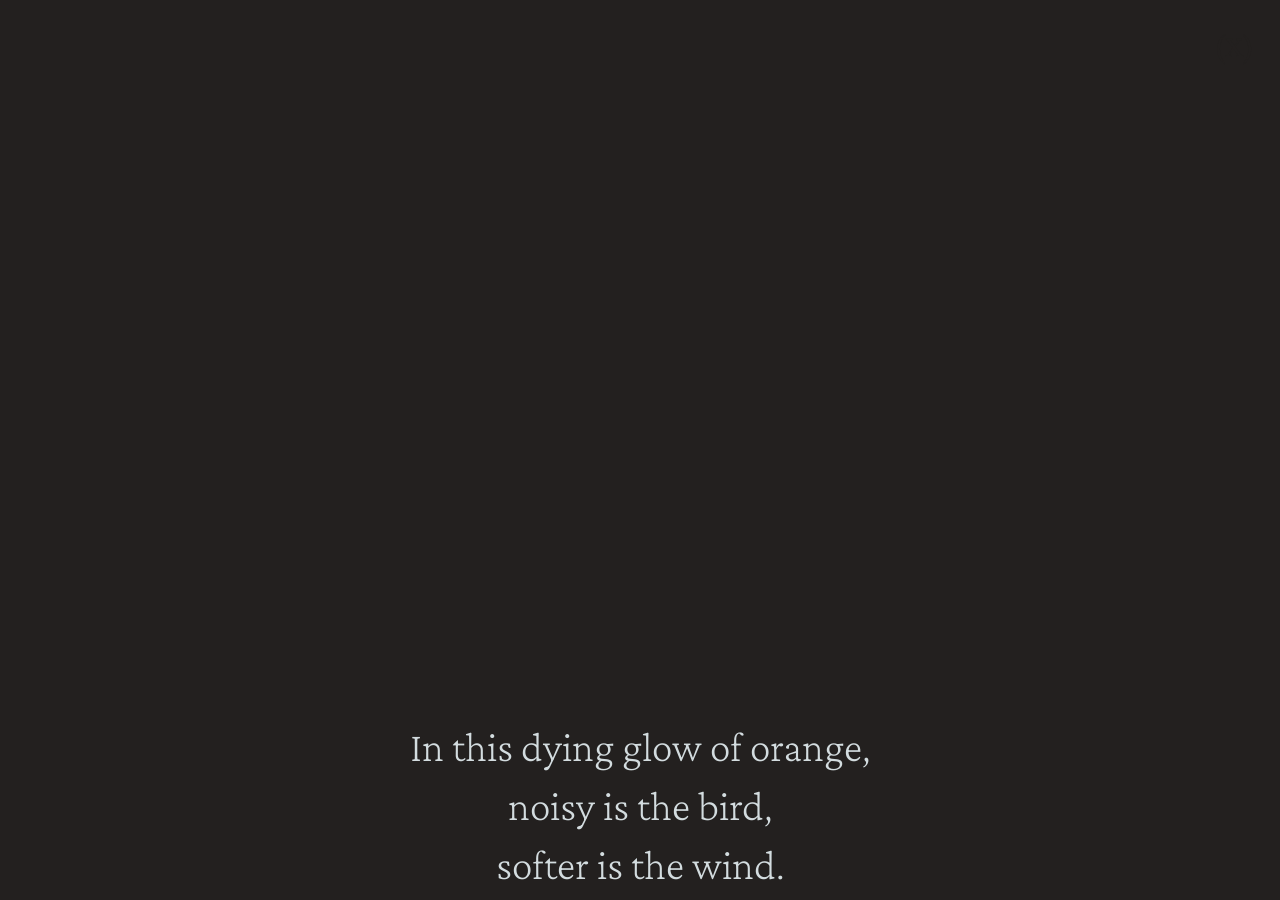
==== page1.html @ a9d1c4b2 "250330 Separate 10 pages into individual HTML files, add overlay.css for styling, and update index.h" ====
<!doctype html>
<html lang="en">
  <head>
    <meta charset="UTF-8" />
    <meta name="viewport" content="width=device-width, initial-scale=1.0" />
    <title>Page 1 — Familiarity</title>
    <link rel="stylesheet" href="style.css" />
    <link rel="stylesheet" href="overlay.css" />
    <link rel="preconnect" href="https://fonts.googleapis.com">
    <link rel="preconnect" href="https://fonts.gstatic.com" crossorigin>
    <link href="https://fonts.googleapis.com/css2?family=Crimson+Pro:ital,wght@0,200..900;1,200..900&display=swap" rel="stylesheet">
    <style>
      html, body {
        font-family: 'Crimson Pro', serif;
      }
    </style>
  </head>
  <body>
    <div class="page page1" id="page1">
      <button class="close-btn-overlay" onclick="window.close()">(X)</button>
      <video autoplay loop autoplay muted>
        <source src="video/eng01.mp4" type="video/mp4" />
        Your browser does not support HTML5 video.
      </video>
      <div class="nav">
        <button id="listen01" onclick="playAudio('audio01')">(listen)</button>
      </div>
      <div class="page-text">
        <p>
          In this dying glow of orange,<br>
          noisy is the bird,<br>
          softer is the wind.<br>
          Silent I get, with the waves.<br>
          If the ocean in my eyeballs is the limit of this land,<br>
          I will bury my soul here, with all willingness,<br>
          only the soul of rotten vulnerability.<br>
          The rest will stay<br>
          with its body,<br>
          so that the land has me partly<br>
          and I am still a mighty existence out there.
        </p>
      </div>
    </div>
    <audio id="audio01" controls>
      <source src="audio/eng01.mp3" />
    </audio>
    <script src="audio.js"></script>
  </body>
</html>
---- style.css ----
/*--------------------Font family defining--------------------*/
.crimson-pro {
  font-family: "Crimson Pro", serif;
  font-optical-sizing: auto;
  /* font-weight: 200; */
  font-style: normal;
/* <weight>: Use a value from 200 to 900
<uniquifier>: Use a unique and descriptive class name */
}
html {
    font-family: "Crimson Pro", serif;
    font-optical-sizing: auto;
    /* font-weight: 200; */
    font-style: normal;
    background-color: rgb(247, 244, 241);
    color: rgb(97, 82, 76);
    overflow: auto;

}
/*----------------------------Homepage Setting----------------------------*/
body {
    /* cursor: none; */
    width: 100%;
    height: auto;
    border: none;
    margin: 0;
}
body img {
  top: 0;
  left: 0
}


/*--------------------Title on top-right corner--------------------*/
.header p {
    font-size: 64px;
    /* line-height: 1.2; */
    font-weight: 200;
    letter-spacing: -0.025ch;

    position: fixed;
    padding: 2vh;
    margin: 0;
    width: auto;
    top: 0;
    left: 0;
    z-index: 8;
    text-align: left;
}

/*--------------------Blurb | Overlay--------------------*/
.blurb {
    display: none;

    position: fixed;
    background-color: rgb(220, 244, 255);
    width: 40%;
    height: 80vh;
    /* max-height: 90vh; */
    padding: 0;
    margin-top: 20px;
    margin-right: 20px;
    top: 0;
    right: 0;
    border-radius: 12px;
    align-items: center;
    z-index: 10;
    overflow-y: scroll;
    overflow-x: hidden;
    color: rgb(97, 82, 76);
    font-family: "Crimson Pro", serif;
    box-sizing: border-box;
}
.blurb p {
    padding: 15vh 5vh 5vh 5vh;
    margin: 0;
    font-size: 24px;
    line-height: 28px;
    font-weight: 400;
    text-align: justify;
}

#close {
    padding: 5vh 5vh;
    margin: 0;
    font-size: 32px;
    line-height: 32px;
    font-weight: 400;
    text-align: right;

    position: fixed;
    right: 0;
    top: 0;
    color: rgb(97, 82, 76);
    border: none;
    cursor: pointer;
}

.blurb::-webkit-scrollbar {
    display: none;
}

#soundscape p {
    float: left;
    width: auto;
    text-align: left;
}
 



/* #info::-webkit-scrollbar {
    display: none;
} */
#soundscape img {
    width: 30px;
    height: auto;
    padding-right: 5px;
}
#volume-container {
    display: flex;
    align-items: center;
    width: 160px; /* Adjust width as needed */
    padding-left: 20vh;
    padding-top: 1vh;
}
/* volumn bar for soundscape */
#volume-bar {
    -webkit-appearance: none; /* Remove default slider styles */
    width: 100%;
    height: 5px; /* Adjust height as needed */
    border-radius: 5px;
    background: black; /* Gradient for visual effect */
    cursor: pointer;
}

#volume-bar::-webkit-slider-thumb {
    -webkit-appearance: none; /* Remove default thumb styles */
    width: 30px;
    height: 18px;
    background: white; /* Thumb color */
    /* border-radius: 50%; */
    cursor: pointer;
    background-image: url(image/logo.png);
    background-size: 100% auto;
    background-repeat: none;
}

#volume-indicator {
    width: 0; /* Initial width is 0% */
    height: 5px; /* Same height as slider */
    background: black; /* Same color as thumb */
    display: none;
}


/*--------------------Menu--------------------*/
.content {
    display: none;
}
.content ul {
    /* text-transform: uppercase; */
    font-size: 24px;
    line-height: 28px;
    font-weight: 400;
    letter-spacing: 1%;

    position: fixed;
    display: flex;
    flex-wrap: wrap;
    gap: 3vw;

    justify-content: left;
    list-style-type: none;
    bottom: 0;
    left: 0;
    padding: 5vh;
    margin: 0;
    width: 100%;
    align-items: center;
    white-space: nowrap;
    overflow-x: hidden;
    color: rgb(97, 82, 76);
}
.content ul li {
    cursor: pointer;
    padding: 0;
    float: none;
    white-space: normal;
}
.content ul li:nth-child(even) {
    transform: translateY(-50px);
}

/*--------------------Main----------------*/
.main {
    font-size: 24px;
    line-height: 28px;
    font-weight: 400;
    /* letter-spacing: 1%; */

    display: flex;
    padding: 2vh;
    margin: 0;
    border: none;

    position: fixed;
    bottom: 0;
    left: 0;
    align-items: center;
    align-content: justify;
}

/*--------------------ASCII Slider (bottom-right)--------------------*/
.ascii-slider {
    position: fixed;
    right: 1.5rem;
    bottom: 1.5rem;
    display: flex;
    align-items: center;
    gap: 0.5rem;
    background: rgba(220, 244, 255, 0.8);
    padding: 0.4rem 1rem;
    border-radius: 8px;
    z-index: 12;
    font-size: 18px;
    font-family: "Crimson Pro", serif;
    outline: none;
}

.ascii-slider label {
    font-weight: 400;
    color: rgb(97,82,76);
}

.ascii-slider input[type="range"] {
    -webkit-appearance: none; /* Override default look */
    appearance: none;
    width: 220px;
    height: 6px;
    border-radius: 3px;
    background-color: rgb(97,82,76);
    outline: none;
}

.ascii-slider::-webkit-slider-thumb {
    -webkit-appearance: none; /* Override default look */
    appearance: none;
    width: 4px; /* Smaller slider handle width */
    height: 4px; /* Smaller slider handle height */
    background: rgb(220, 244, 255); /* Brown thumb */
}

.ascii-slider #separatorWidthValue {
    min-width: 28px;
    text-align: left;
    color: rgb(97,82,76);
}

/*--------------------Styles for hyperlinks--------------------*/
li p:hover {
    text-shadow: 0 0 10px #f6ff08;
    /* background-image: url(image/grid2.png);
    background-size: 100%;
    background-repeat: repeat; */
}

/*disable button's style*/
button {
    border: none;
    margin: 0;

    font-size: 24px;
    line-height: 28px;
    font-weight: 200;
    letter-spacing: 1%;
    font-family: "Crimson Pro", serif;
    font-style: normal;
    font-weight: 400;
    color: rgb(97, 82, 76);

    background-color: Transparent;
    background-repeat: no-repeat;
    cursor: pointer;

}
button:hover {
    text-shadow: 0 0 10px #f6ff08;
    /* background-image: url(image/grid2.png);
    background-size: 100%;
    background-repeat: repeat; */
}

a {
        font-weight: 400;
        letter-spacing: 1%;

        margin: 0;
        font-size: 24px;
        line-height: 28px;
        font-family: "Crimson Pro", serif;
        font-style: normal;
        text-decoration: none;
        color: rgb(97, 82, 76);
    padding: 0;
}
a:hover {
    text-shadow: 0 0 10px #f6ff08;
}

#close p:hover {
    text-shadow: 0 0 10px #f6ff08;
}

/*--------------------Settings for Responsiveness--------------------*/
@media (max-width: 768px) {
    .header p {
        font-size: 42px;
        line-height: 48px;
    }
    .content ul {
        font-size: 22px;
        line-height: 30px;
        gap: 1vw;}
    /* .blurb {
        width: 100%;
        height: 50%;
        top: auto;
        bottom: 0;
        right: 0;
    } */
    /* #about p {
        padding-left: 10vh;
        padding-top: 1vh;
        padding-bottom: 1vh;
        font-size: 18px;
        line-height: 24px;
    }
    #close p {
        padding-right: 5vh;
        padding-top: 1vh;
        padding-bottom: 1vh;
        font-size: 18px;
        line-height: 24px;
    }
    #info p {
        font-size: 14px;
        line-height: 20px;
        padding-left: 10vh;
        padding-right: 5vh;
        padding-top: 5vh; */
    }

@media (max-width: 375px) {
     .header p {
        font-size: 36px;
        line-height: 42px;
    }
    a, button {
        font-size: 18px;
        line-height: 24px;
    }
    .content ul li {
        font-size: 18px;
        line-height: 24px;
        gap: 20px;
    }
}
---- overlay.css ----
.crimson-pro {
  font-family: "Crimson Pro", serif;
  font-optical-sizing: auto;
  /* font-weight: 200; */
  font-style: normal;
/* <weight>: Use a value from 200 to 900
<uniquifier>: Use a unique and descriptive class name */
}

.nav button {
    border: none;
    margin: 0;
    font-family: "Crimson Pro", serif;
    font-size: 32px;
    line-height: 32px;
    letter-spacing: 1%;
    font-style: normal;
    background-color: transparent;
    color: rgb(211, 220, 223);
    padding: 0.5rem 1rem;
}

.nav button:hover {
    text-shadow: 0 0 10px #f6ff08;
}

.nav {
    /* display: flex; */
    display: none;
    justify-content: center;
    gap: 2rem;
    padding-top: 2vh;
    padding-bottom: 2vh;
    width: 100%;
    padding-left: 0;
    background-color: none;
}

.page::-webkit-scrollbar {
    display: none;
}

body > .page {
    display: block;
    width: 100%;
    height: 100vh;
    background-color: rgb(35, 32, 31);
    margin: 0;
    padding: 0;

}

.page {
    display: none;
    position: fixed;
    top: 50%;
    left: 50%;
    transform: translate(-50%, -50%);
    color: rgb(211, 220, 223);
    font-style: normal;
    z-index: 15;
    overflow-y: auto;
    box-sizing: border-box;
    /* backdrop-filter: blur(5px); */

}

.close-btn-overlay {
    display: none;

    position: absolute;
    top: 1rem;
    right: 1rem;
    background: none;
    border: none;
    font-size: 48px;
    color: rgb(35, 32, 31);
    z-index: 17;
    padding: 0;
    width: 60px;
    height: 60px;
    display: flex;
    align-items: center;
    justify-content: center;
    line-height: 1;
}

.close-btn-overlay:hover {
    text-shadow: 0 0 10px #f6ff08;
}

.page button {
    font-family: "Crimson Pro", serif;
    font-size: 32px;
    line-height: 32px;
    font-weight: 400;
    text-align: right;
}

.page-text {
    font-family: "Crimson Pro", serif;
    font-size: 42px;
    line-height: 1.4;
    font-weight: 200;
    font-style: normal;
    text-align: center;
    /* color: rgb(246, 243, 240); */
    padding: 4vh 4vw 4vh 4vw;
    width: 100%;
    box-sizing: border-box;
    cursor: auto;
}

video {
    width: 100%;
    height: auto;
    display: block;
    padding: 0;
    margin: 0;
    border: none;
}
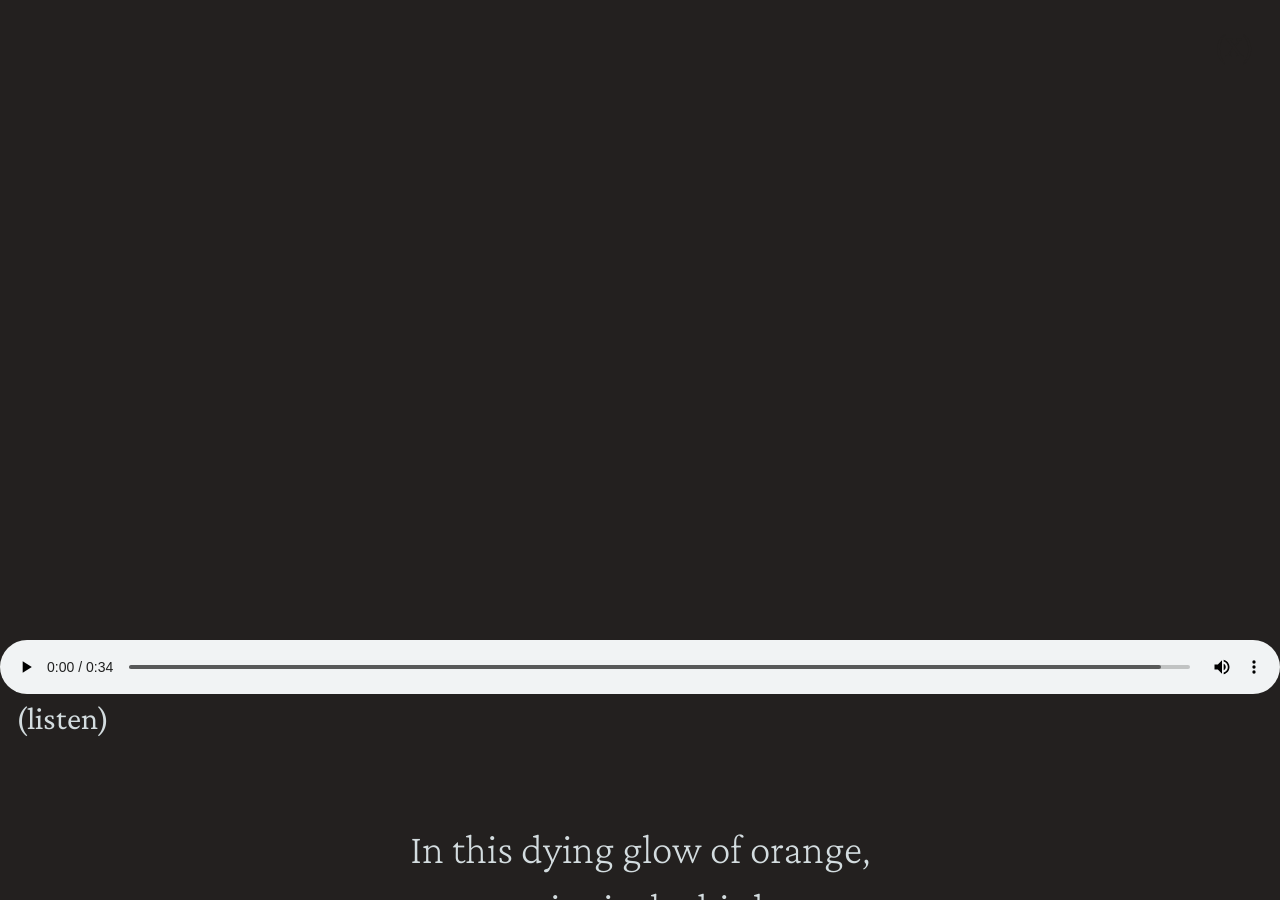
==== commit 6fe81d0e: "260530" ====
--- a/page1.html
+++ b/page1.html
@@ -22,6 +22,9 @@
         <source src="video/eng01.mp4" type="video/mp4" />
         Your browser does not support HTML5 video.
       </video>
+      <audio id="audio01" controls>
+      <source src="audio/eng01.mp3" />
+    </audio>
       <div class="nav">
         <button id="listen01" onclick="playAudio('audio01')">(listen)</button>
       </div>
@@ -41,9 +44,7 @@
         </p>
       </div>
     </div>
-    <audio id="audio01" controls>
-      <source src="audio/eng01.mp3" />
-    </audio>
+
     <script src="audio.js"></script>
   </body>
 </html>
--- a/style.css
+++ b/style.css
@@ -24,6 +24,7 @@
     height: auto;
     border: none;
     margin: 0;
+    
 }
 body img {
   top: 0;
@@ -53,7 +54,10 @@
     display: none;
 
     position: fixed;
-    background-color: rgb(220, 244, 255);
+    background-color: rgba(220, 244, 255, 0.8);
+    backdrop-filter: blur(6px);
+    box-shadow: 0 2px 10px rgba(0, 0, 0, 0.1);
+
     width: 40%;
     height: 80vh;
     /* max-height: 90vh; */
@@ -63,6 +67,7 @@
     top: 0;
     right: 0;
     border-radius: 12px;
+
     align-items: center;
     z-index: 10;
     overflow-y: scroll;
@@ -154,44 +159,6 @@
 }
 
 
-/*--------------------Menu--------------------*/
-.content {
-    display: none;
-}
-.content ul {
-    /* text-transform: uppercase; */
-    font-size: 24px;
-    line-height: 28px;
-    font-weight: 400;
-    letter-spacing: 1%;
-
-    position: fixed;
-    display: flex;
-    flex-wrap: wrap;
-    gap: 3vw;
-
-    justify-content: left;
-    list-style-type: none;
-    bottom: 0;
-    left: 0;
-    padding: 5vh;
-    margin: 0;
-    width: 100%;
-    align-items: center;
-    white-space: nowrap;
-    overflow-x: hidden;
-    color: rgb(97, 82, 76);
-}
-.content ul li {
-    cursor: pointer;
-    padding: 0;
-    float: none;
-    white-space: normal;
-}
-.content ul li:nth-child(even) {
-    transform: translateY(-50px);
-}
-
 /*--------------------Main----------------*/
 .main {
     font-size: 24px;
@@ -209,7 +176,15 @@
     left: 0;
     align-items: center;
     align-content: justify;
-}
+
+    overflow-wrap: break-word;
+    word-wrap: break-word;
+    /* Prevents overly long unbroken words (like URLs) from overflowing */
+    word-break: break-all;
+    hyphens: none;
+    
+}
+
 
 /*--------------------ASCII Slider (bottom-right)--------------------*/
 .ascii-slider {
@@ -220,12 +195,17 @@
     align-items: center;
     gap: 0.5rem;
     background: rgba(220, 244, 255, 0.8);
+    backdrop-filter: blur(3px);
+    box-shadow: 0 2px 10px rgba(0, 0, 0, 0.1);
+
     padding: 0.4rem 1rem;
     border-radius: 8px;
     z-index: 12;
     font-size: 18px;
     font-family: "Crimson Pro", serif;
     outline: none;
+    
+
 }
 
 .ascii-slider label {
@@ -282,6 +262,13 @@
     background-color: Transparent;
     background-repeat: no-repeat;
     cursor: pointer;
+
+    overflow-wrap: break-word;
+    word-wrap: break-word;
+    /* Prevents overly long unbroken words (like URLs) from overflowing */
+    word-break: break-all;
+    white-space: normal;
+    hyphens: normal;
 
 }
 button:hover {
--- a/overlay.css
+++ b/overlay.css
@@ -25,19 +25,20 @@
 }
 
 .nav {
-    /* display: flex; */
-    display: none;
-    justify-content: center;
+    display: flex;
+    /* display: none; */
+    align-items: center;
     gap: 2rem;
-    padding-top: 2vh;
-    padding-bottom: 2vh;
-    width: 100%;
-    padding-left: 0;
     background-color: none;
 }
 
 .page::-webkit-scrollbar {
-    display: none;
+    /* display: none; */
+    width: 5px;
+}
+.page::-webkit-scrollbar-thumb {
+    background-color: rgb(211, 220, 223);
+    border-radius: 1.5px;
 }
 
 body > .page {
@@ -120,3 +121,10 @@
     border: none;
 }
 
+audio {
+    width: 100%;
+    display: block;
+    padding: 0;
+    margin: 0;
+    border: none;
+
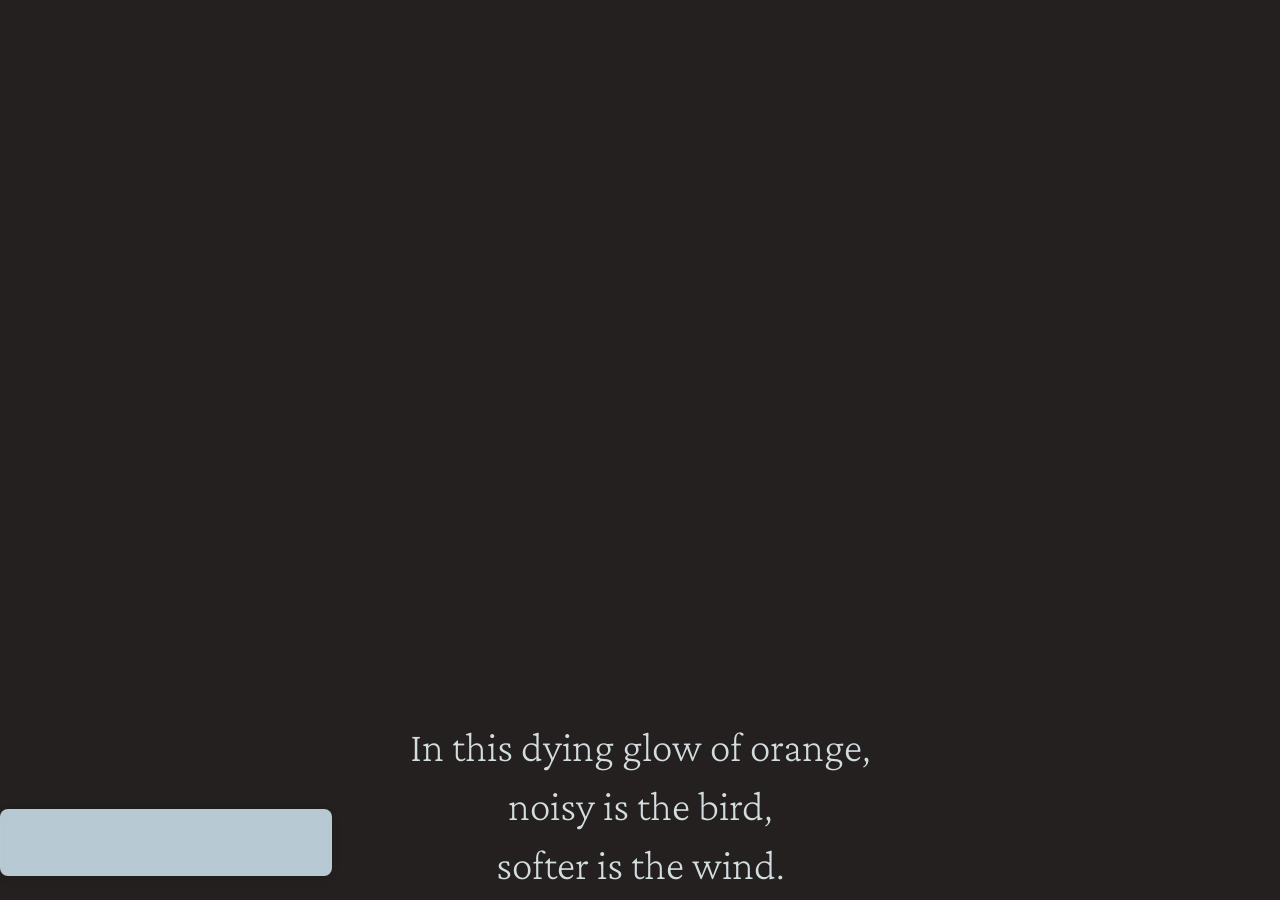
==== commit db033cf3: "260530 Responsive design adjustments" ====
--- a/page1.html
+++ b/page1.html
@@ -22,12 +22,10 @@
         <source src="video/eng01.mp4" type="video/mp4" />
         Your browser does not support HTML5 video.
       </video>
-      <audio id="audio01" controls>
-      <source src="audio/eng01.mp3" />
-    </audio>
-      <div class="nav">
+      
+      <!-- <div class="nav">
         <button id="listen01" onclick="playAudio('audio01')">(listen)</button>
-      </div>
+      </div> -->
       <div class="page-text">
         <p>
           In this dying glow of orange,<br>
@@ -43,6 +41,9 @@
           and I am still a mighty existence out there.
         </p>
       </div>
+      <audio id="audio01" controls>
+        <source src="audio/eng01.mp3" /> (listen)
+      </audio>
     </div>
 
     <script src="audio.js"></script>
--- a/style.css
+++ b/style.css
@@ -35,7 +35,7 @@
 /*--------------------Title on top-right corner--------------------*/
 .header p {
     font-size: 64px;
-    /* line-height: 1.2; */
+    line-height: 1;
     font-weight: 200;
     letter-spacing: -0.025ch;
 
@@ -50,7 +50,7 @@
 }
 
 /*--------------------Blurb | Overlay--------------------*/
-.blurb {
+.about {
     display: none;
 
     position: fixed;
@@ -58,8 +58,8 @@
     backdrop-filter: blur(6px);
     box-shadow: 0 2px 10px rgba(0, 0, 0, 0.1);
 
-    width: 40%;
-    height: 80vh;
+    width: 35%;
+    height: 70vh;
     /* max-height: 90vh; */
     padding: 0;
     margin-top: 20px;
@@ -76,7 +76,7 @@
     font-family: "Crimson Pro", serif;
     box-sizing: border-box;
 }
-.blurb p {
+.about p {
     padding: 15vh 5vh 5vh 5vh;
     margin: 0;
     font-size: 24px;
@@ -101,7 +101,7 @@
     cursor: pointer;
 }
 
-.blurb::-webkit-scrollbar {
+.about::-webkit-scrollbar {
     display: none;
 }
 
@@ -185,6 +185,14 @@
     
 }
 
+.main-separator {
+    font: inherit;
+    color: inherit;
+    letter-spacing: inherit;
+    line-height: inherit;
+    white-space: normal;
+}
+
 
 /*--------------------ASCII Slider (bottom-right)--------------------*/
 .ascii-slider {
@@ -199,9 +207,10 @@
     box-shadow: 0 2px 10px rgba(0, 0, 0, 0.1);
 
     padding: 0.4rem 1rem;
-    border-radius: 8px;
+    border-radius: 10px;
     z-index: 12;
-    font-size: 18px;
+
+    font-size: 16px;
     font-family: "Crimson Pro", serif;
     outline: none;
     
@@ -217,7 +226,7 @@
     -webkit-appearance: none; /* Override default look */
     appearance: none;
     width: 220px;
-    height: 6px;
+    height: 4px;
     border-radius: 3px;
     background-color: rgb(97,82,76);
     outline: none;
@@ -225,10 +234,13 @@
 
 .ascii-slider::-webkit-slider-thumb {
     -webkit-appearance: none; /* Override default look */
-    appearance: none;
+    /* appearance: none;  */
     width: 4px; /* Smaller slider handle width */
     height: 4px; /* Smaller slider handle height */
-    background: rgb(220, 244, 255); /* Brown thumb */
+    /* background: rgb(220, 244, 255); */
+    background-image: url(image/me.png);
+    background-size: cover;
+    background-repeat: no-repeat;
 }
 
 .ascii-slider #separatorWidthValue {
@@ -300,56 +312,70 @@
 }
 
 /*--------------------Settings for Responsiveness--------------------*/
-@media (max-width: 768px) {
+@media (max-width: 820px) {
     .header p {
-        font-size: 42px;
-        line-height: 48px;
-    }
-    .content ul {
-        font-size: 22px;
-        line-height: 30px;
-        gap: 1vw;}
-    /* .blurb {
-        width: 100%;
-        height: 50%;
-        top: auto;
-        bottom: 0;
-        right: 0;
-    } */
-    /* #about p {
-        padding-left: 10vh;
-        padding-top: 1vh;
-        padding-bottom: 1vh;
-        font-size: 18px;
-        line-height: 24px;
-    }
-    #close p {
-        padding-right: 5vh;
-        padding-top: 1vh;
-        padding-bottom: 1vh;
-        font-size: 18px;
-        line-height: 24px;
-    }
-    #info p {
-        font-size: 14px;
+        font-size: 58px;
+    }
+
+    .about {
+        padding: 2vh 2vw;
+        width: 85%;
+        height: 80vh;
+    }
+
+    .about p {
+        padding: 10vh 3vw 3vh 3vw;
+    }
+
+    a, button, .main p, .about p, .main-separator {
+        font-size: 30px;
+        line-height: 32px;
+    }
+
+    .main {
+        padding-bottom: 6vh;
+    }
+
+    .ascii-slider {
+        right: 50%;   
+        transform: translateX(50%);
+        padding: 0.8rem 1.2rem;
+        border-radius: 16px;
+        font-size: 24px;
+    }
+
+@media (max-width: 375px) {
+    .header p {
+        font-size: 28px;
+        letter-spacing: -0.03ch;
+    }
+
+    .about {
+        width: 80%;
+        height: 80vh;
+    }
+
+    .about p {
+        padding: 12vh 4vw 4vh 4vw;
+        font-size: 16px;
         line-height: 20px;
-        padding-left: 10vh;
-        padding-right: 5vh;
-        padding-top: 5vh; */
-    }
-
-@media (max-width: 375px) {
-     .header p {
-        font-size: 36px;
-        line-height: 42px;
-    }
-    a, button {
-        font-size: 18px;
-        line-height: 24px;
-    }
-    .content ul li {
-        font-size: 18px;
-        line-height: 24px;
-        gap: 20px;
-    }
-}
+    }
+
+    a, button, .main p, .main-separator {
+        font-size: 16px;
+        line-height: 16px;
+    }
+
+    .ascii-slider {
+        right: 50%;   
+        transform: translateX(50%);
+        padding: 0.4rem 0.6rem;
+        border-radius: 8px;
+        font-size: 12px;
+        bottom: 1rem;
+    }
+
+    .ascii-slider input[type="range"] {
+        height: 3px;
+    }
+}
--- a/overlay.css
+++ b/overlay.css
@@ -74,7 +74,7 @@
     right: 1rem;
     background: none;
     border: none;
-    font-size: 48px;
+    font-size: 32px;
     color: rgb(35, 32, 31);
     z-index: 17;
     padding: 0;
@@ -121,10 +121,36 @@
     border: none;
 }
 
+audio::-webkit-media-controls-enclosure {
+    display: none;
+}
+
 audio {
-    width: 100%;
-    display: block;
-    padding: 0;
-    margin: 0;
-    border: none;
+    appearance: none;
+    position: sticky;
+    right: 1.5rem;
+    bottom: 1.5rem;
+    display: flex;
+    align-items: center;
+    gap: 0.5rem;
+    background: rgba(220, 244, 255, 0.8);
+    backdrop-filter: blur(3px);
+    box-shadow: 0 2px 10px rgba(0, 0, 0, 0.1);
 
+    padding: 0.4rem 1rem;
+    border-radius: 8px;
+    z-index: 12;
+
+    font-size: 16px;
+    font-family: "Crimson Pro", serif;
+    outline: none;
+}
+
+audio::-webkit-slider-thumb {
+    -webkit-appearance: none;
+    width: 4px;
+    height: 4px;
+    background-image: url(image/me.png);
+    background-size: cover;
+    background-repeat: no-repeat;
+}
